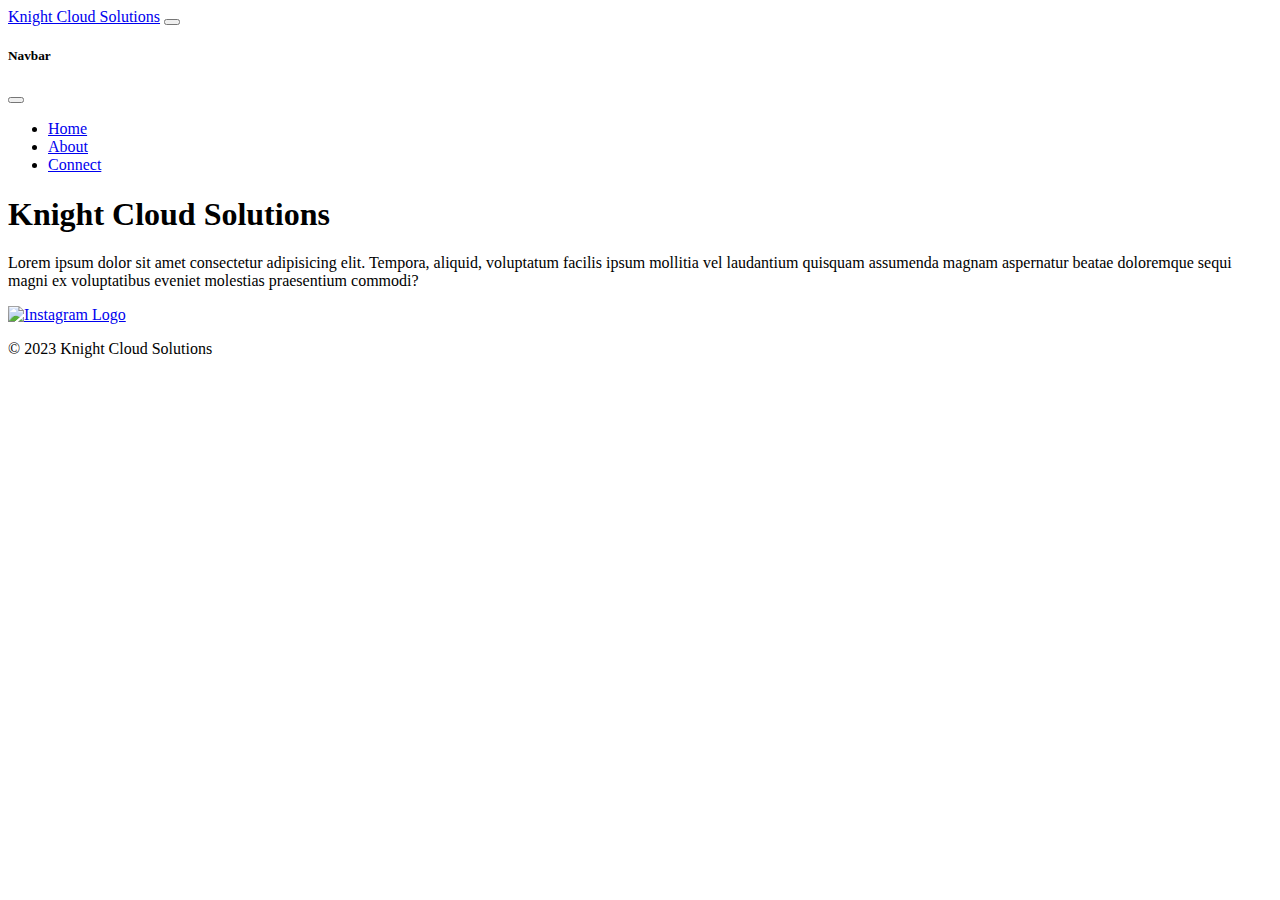
==== index.html @ 65a52743 "basic html outline" ====
<!DOCTYPE html>
<html lang="en">

<head>
    <meta charset="UTF-8">
    <meta http-equiv="X-UA-Compatible" content="IE=edge">
    <meta name="viewport" content="width=device-width, initial-scale=1.0">
    <link rel="icon" type="image/x-icon" href="#"> <!-- Chrome Tab icon -->

    <!-- CSS -->
    <link rel="stylesheet" href="./index.css">

    <!-- Bootstrap CSS -->
    <link href="https://cdn.jsdelivr.net/npm/bootstrap@5.3.0-alpha1/dist/css/bootstrap.min.css" rel="stylesheet"
        integrity="sha384-GLhlTQ8iRABdZLl6O3oVMWSktQOp6b7In1Zl3/Jr59b6EGGoI1aFkw7cmDA6j6gD" crossorigin="anonymous">

    <!-- JavaScript -->
    <script src="./script.js" defer></script>
    <title>Knight Cloud Solutions</title>
</head>

<body>
    <!-- NavBar -->
    <nav class="navbar bg-body-tertiary fixed-top">
        <div class="container-fluid">
            <a class="navbar-brand" href="index.html">Knight Cloud Solutions</a>
            <button class="navbar-toggler" type="button" data-bs-toggle="offcanvas" data-bs-target="#offcanvasNavbar"
                aria-controls="offcanvasNavbar">
                <span class="navbar-toggler-icon"></span>
            </button>
            <div class="offcanvas offcanvas-end" tabindex="-1" id="offcanvasNavbar"
                aria-labelledby="offcanvasNavbarLabel">
                <div class="offcanvas-header">
                    <h5 class="offcanvas-title" id="offcanvasNavbarLabel">Navbar</h5>
                    <button type="button" class="btn-close" data-bs-dismiss="offcanvas" aria-label="Close"></button>
                </div>
                <div class="offcanvas-body">
                    <ul class="navbar-nav justify-content-end flex-grow-1 pe-3">
                        <li class="nav-item">
                            <a class="nav-link active" aria-current="page" href="index.html">Home</a>
                        </li>
                        <li class="nav-item">
                            <a class="nav-link" href="About.html">About</a>
                        </li>
                        <li class="nav-item">
                            <a class="nav-link" href="Contact.html">Connect</a>
                        </li>
                    </ul>
                </div>
            </div>
        </div>
    </nav>

    <main>
        <!-- Added this to wrap around the content -->
        <!-- Title -->
        <header>
            <h1>Knight Cloud Solutions</h1>
        </header>

        <!-- Mission Statement -->
        <div>
            <p>Lorem ipsum dolor sit amet consectetur adipisicing elit. Tempora, aliquid, voluptatum facilis ipsum
                mollitia vel laudantium quisquam assumenda magnam aspernatur beatae doloremque sequi magni ex
                voluptatibus eveniet molestias praesentium commodi?</p>
        </div>


    </main>

    <!-- Footer -->
    <div class="footer">
        <a href="#" target="_blank"><img src="./Icons/icons8-instagram-logo-48.png" alt="Instagram Logo"></a>
        <p>&copy;&nbsp2023 Knight Cloud Solutions</p>
    </div>

    <!-- Bootstrap JS -->
    <script src="https://cdn.jsdelivr.net/npm/bootstrap@5.3.0-alpha1/dist/js/bootstrap.bundle.min.js"
        integrity="sha384-w76AqPfDkMBDXo30jS1Sgez6pr3x5MlQ1ZAGC+nuZB+EYdgRZgiwxhTBTkF7CXvN"
        crossorigin="anonymous"></script>
</body>

</html>
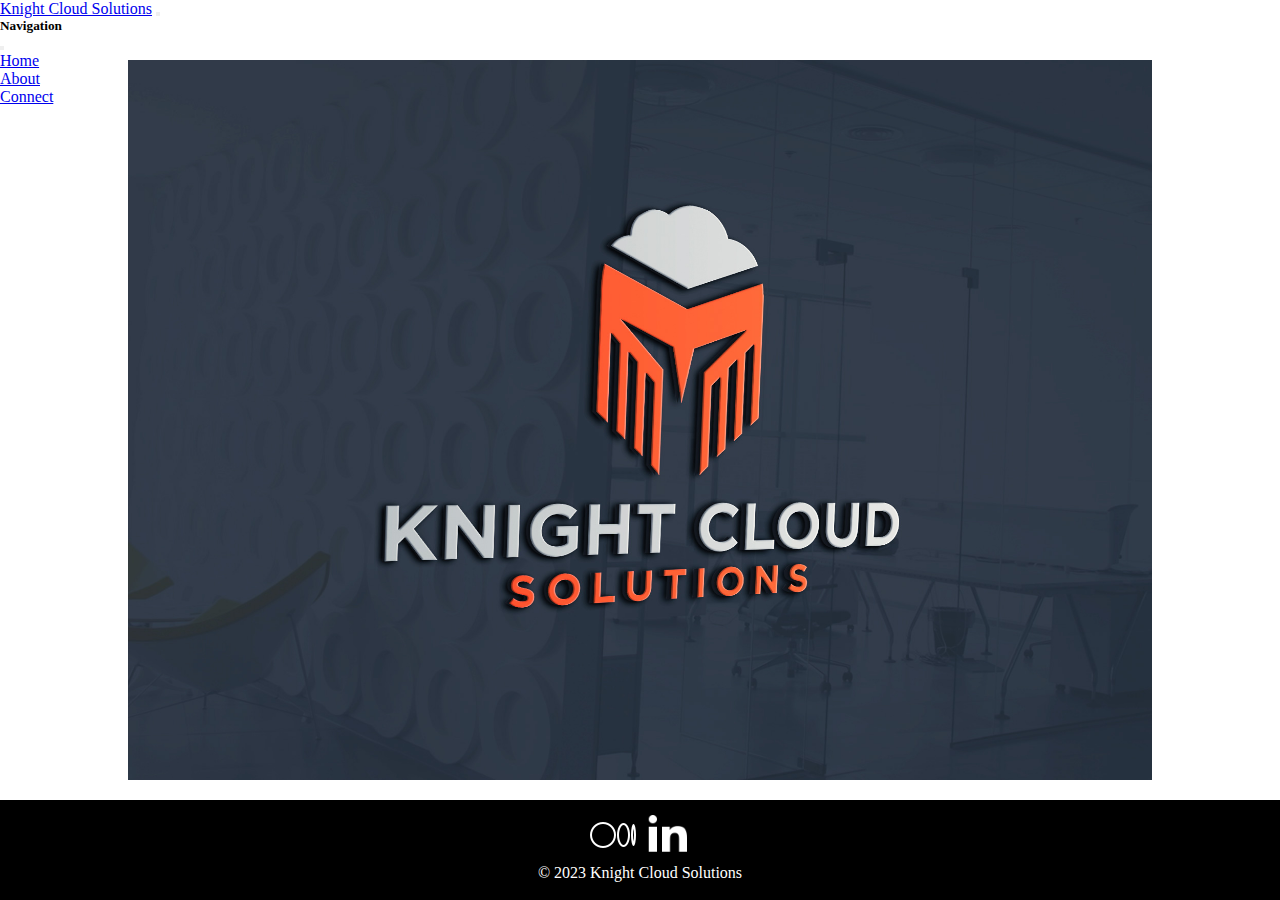
==== commit 6b5874b6: "made a simple layout" ====
--- a/index.html
+++ b/index.html
@@ -5,7 +5,8 @@
     <meta charset="UTF-8">
     <meta http-equiv="X-UA-Compatible" content="IE=edge">
     <meta name="viewport" content="width=device-width, initial-scale=1.0">
-    <link rel="icon" type="image/x-icon" href="#"> <!-- Chrome Tab icon -->
+    <!-- Chrome Tab icon -->
+    <link rel="icon" type="image/x-icon" href="./public/logo/chrome_tab_logo.jpg">
 
     <!-- CSS -->
     <link rel="stylesheet" href="./index.css">
@@ -31,7 +32,7 @@
             <div class="offcanvas offcanvas-end" tabindex="-1" id="offcanvasNavbar"
                 aria-labelledby="offcanvasNavbarLabel">
                 <div class="offcanvas-header">
-                    <h5 class="offcanvas-title" id="offcanvasNavbarLabel">Navbar</h5>
+                    <h5 class="offcanvas-title" id="offcanvasNavbarLabel">Navigation</h5>
                     <button type="button" class="btn-close" data-bs-dismiss="offcanvas" aria-label="Close"></button>
                 </div>
                 <div class="offcanvas-body">
@@ -40,10 +41,10 @@
                             <a class="nav-link active" aria-current="page" href="index.html">Home</a>
                         </li>
                         <li class="nav-item">
-                            <a class="nav-link" href="About.html">About</a>
+                            <a class="nav-link" href="about.html">About</a>
                         </li>
                         <li class="nav-item">
-                            <a class="nav-link" href="Contact.html">Connect</a>
+                            <a class="nav-link" href="contact.html">Connect</a>
                         </li>
                     </ul>
                 </div>
@@ -52,17 +53,16 @@
     </nav>
 
     <main>
-        <!-- Added this to wrap around the content -->
-        <!-- Title -->
-        <header>
-            <h1>Knight Cloud Solutions</h1>
-        </header>
+        <!-- Company Logo -->
+        <div id="main-logo-wrapper">
+            <img class="main-logo" src="./public/logo/bluebkgnd_logo.jpg" alt="Knight Cloud Solutions Logo" >
+        </div>
 
         <!-- Mission Statement -->
-        <div>
-            <p>Lorem ipsum dolor sit amet consectetur adipisicing elit. Tempora, aliquid, voluptatum facilis ipsum
-                mollitia vel laudantium quisquam assumenda magnam aspernatur beatae doloremque sequi magni ex
-                voluptatibus eveniet molestias praesentium commodi?</p>
+        <div class="statement-wrapper">
+            <p>
+                Not really sure if you want text here or what but it is a filler for now
+            </p>
         </div>
 
 
@@ -70,7 +70,8 @@
 
     <!-- Footer -->
     <div class="footer">
-        <a href="#" target="_blank"><img src="./Icons/icons8-instagram-logo-48.png" alt="Instagram Logo"></a>
+        <a href="https://bmwitcher.medium.com/" target="_blank"><img class="footer-logo" src="./public/logo/icons8-medium-50.png" alt="Medium Logo"></a>
+        <a href="https://www.linkedin.com/in/bmwitcher/" target="_blank"><img class="footer-logo" src="./public/logo/icons8-linkedin-circled-50.png" alt="LinkedIn Logo"></a>
         <p>&copy;&nbsp2023 Knight Cloud Solutions</p>
     </div>
 
--- a/index.css
+++ b/index.css
@@ -0,0 +1,53 @@
+* {
+    margin: 0;
+    padding: 0;
+    box-sizing: border-box;
+}
+
+nav {
+    height: 60px;
+}
+
+/* Knight Cloud Solutions Image */
+.main-logo {
+    width: 80vw;
+    height: 80vh;
+}
+
+#main-logo-wrapper {
+    display: flex;
+    justify-content: center;
+    align-items: center;
+}
+
+/* Main Page Statement */
+.statement-wrapper {
+    text-align: center;
+
+    margin-top: 20px;
+}
+
+/* Footer */
+.footer {
+    position: fixed;
+    left: 0;
+    bottom: 0;
+    background-color: black;
+    color: white;
+
+    width: 100vw;
+    height: 100px;
+
+    text-align: center;
+}
+
+.footer-logo {
+    margin-top: 10px;
+
+    width: 50px;
+    height: 50px;
+}
+
+.footer-logo:hover {
+    border: 1px solid white;
+}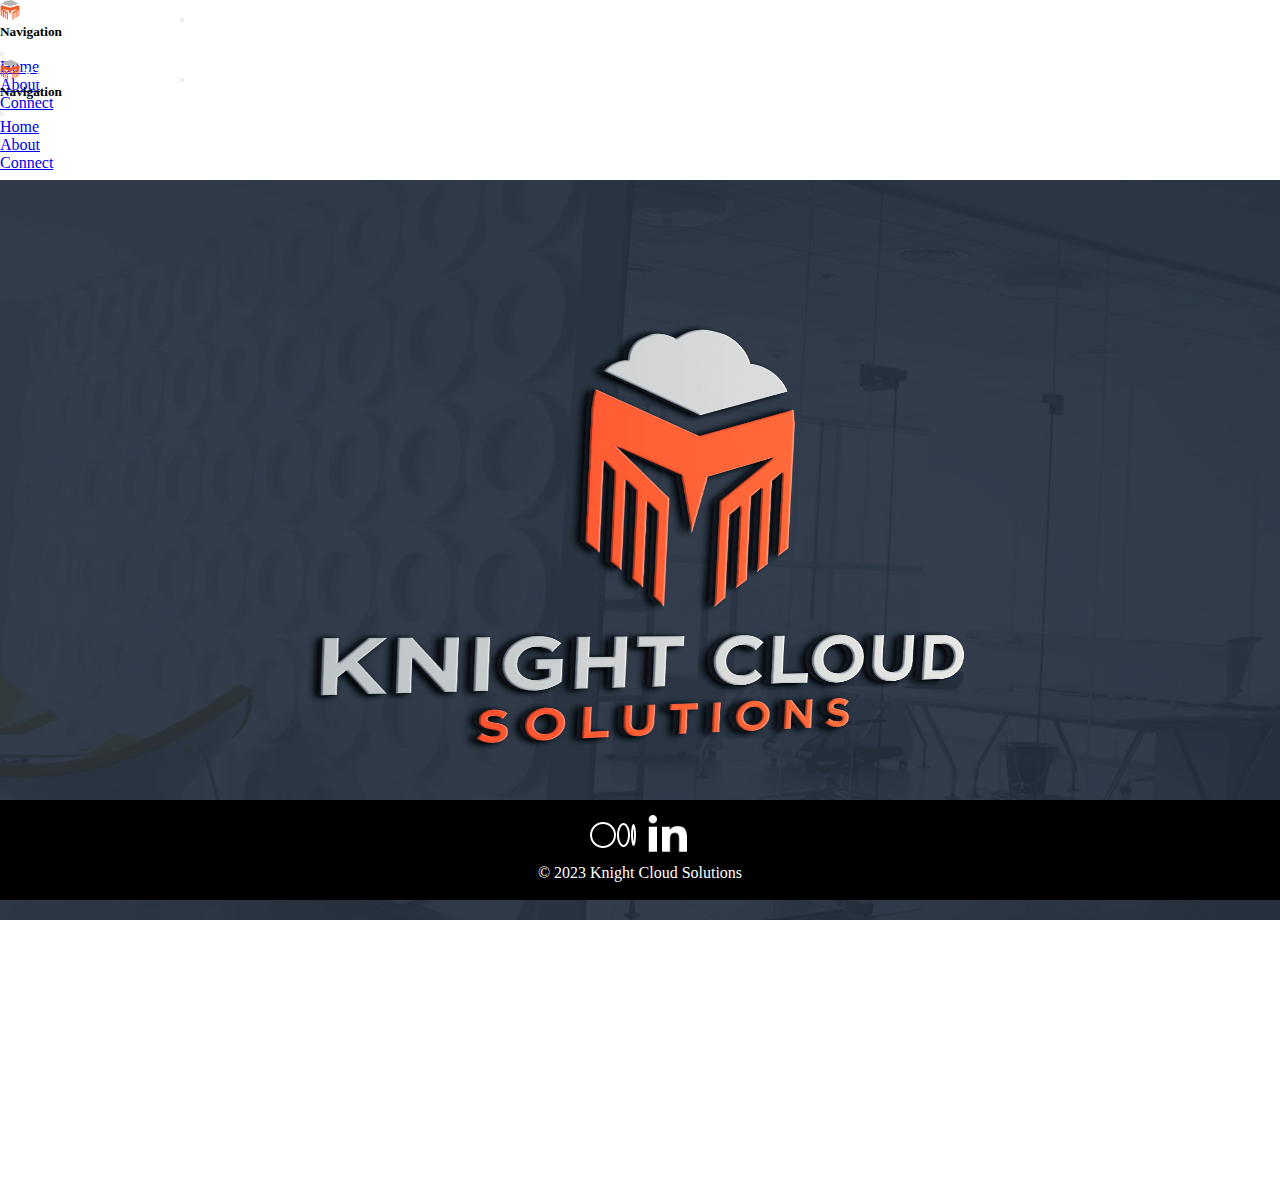
==== commit 7df2921e: "making some changes. added logo to navbar and making background picture for homepage" ====
--- a/index.html
+++ b/index.html
@@ -6,7 +6,7 @@
     <meta http-equiv="X-UA-Compatible" content="IE=edge">
     <meta name="viewport" content="width=device-width, initial-scale=1.0">
     <!-- Chrome Tab icon -->
-    <link rel="icon" type="image/x-icon" href="./public/logo/chrome_tab_logo.jpg">
+    <link rel="icon" type="image/x-icon" href="./public/logo/company-logo.png">
 
     <!-- CSS -->
     <link rel="stylesheet" href="./index.css">
@@ -22,9 +22,9 @@
 
 <body>
     <!-- NavBar -->
-    <nav class="navbar bg-body-tertiary fixed-top">
+    <nav class="navbar fixed-top">
         <div class="container-fluid">
-            <a class="navbar-brand" href="index.html">Knight Cloud Solutions</a>
+            <a class="navbar-brand" href="index.html"><img class="logo-in-nav" src="./public/logo/company-logo.png" alt="company logo">&nbsp;Knight Cloud Solutions</a>
             <button class="navbar-toggler" type="button" data-bs-toggle="offcanvas" data-bs-target="#offcanvasNavbar"
                 aria-controls="offcanvasNavbar">
                 <span class="navbar-toggler-icon"></span>
@@ -52,6 +52,34 @@
         </div>
     </nav>
 
+    <nav class="navbar navbar-dark bg-dark fixed-top">
+        <div class="container-fluid">
+            <a class="navbar-brand" href="index.html"><img class="logo-in-nav" src="./public/logo/company-logo.png" alt="company logo">&nbsp;Knight Cloud Solutions</a>
+          <button class="navbar-toggler" type="button" data-bs-toggle="offcanvas" data-bs-target="#offcanvasDarkNavbar" aria-controls="offcanvasDarkNavbar">
+            <span class="navbar-toggler-icon"></span>
+          </button>
+          <div class="offcanvas offcanvas-end text-bg-dark" tabindex="-1" id="offcanvasDarkNavbar" aria-labelledby="offcanvasDarkNavbarLabel">
+            <div class="offcanvas-header">
+              <h5 class="offcanvas-title" id="offcanvasDarkNavbarLabel">Navigation</h5>
+              <button type="button" class="btn-close btn-close-white" data-bs-dismiss="offcanvas" aria-label="Close"></button>
+            </div>
+            <div class="offcanvas-body">
+              <ul class="navbar-nav justify-content-end flex-grow-1 pe-3">
+                <li class="nav-item">
+                    <a class="nav-link active" aria-current="page" href="index.html">Home</a>
+                </li>
+                <li class="nav-item">
+                    <a class="nav-link" href="about.html">About</a>
+                </li>
+                <li class="nav-item">
+                    <a class="nav-link" href="contact.html">Connect</a>
+                </li>
+            </div>
+          </div>
+        </div>
+      </nav>
+      
+
     <main>
         <!-- Company Logo -->
         <div id="main-logo-wrapper">
@@ -61,7 +89,7 @@
         <!-- Mission Statement -->
         <div class="statement-wrapper">
             <p>
-                Not really sure if you want text here or what but it is a filler for now
+                Your NEW Premier Cloud Support Services Company
             </p>
         </div>
 
--- a/index.css
+++ b/index.css
@@ -8,10 +8,32 @@
     height: 60px;
 }
 
+.container-fluid > a {
+    color: white;
+}
+
+/* Logo in the Navbar */
+
+.logo-in-nav {
+    margin: 0 auto;
+    border-radius: 8px;
+
+    width: 20px;
+    height: 20px;
+}
+
+main {
+    margin: 60px 0 100px 0;
+
+    width: 100vw;
+    height: 100vh;
+}
+
 /* Knight Cloud Solutions Image */
 .main-logo {
-    width: 80vw;
-    height: 80vh;
+    width: 100vw;
+    height: calc(100vh - 160px);
+    object-fit: fill;
 }
 
 #main-logo-wrapper {
@@ -25,6 +47,10 @@
     text-align: center;
 
     margin-top: 20px;
+}
+
+.statement-wrapper > p {
+    color: white;
 }
 
 /* Footer */
